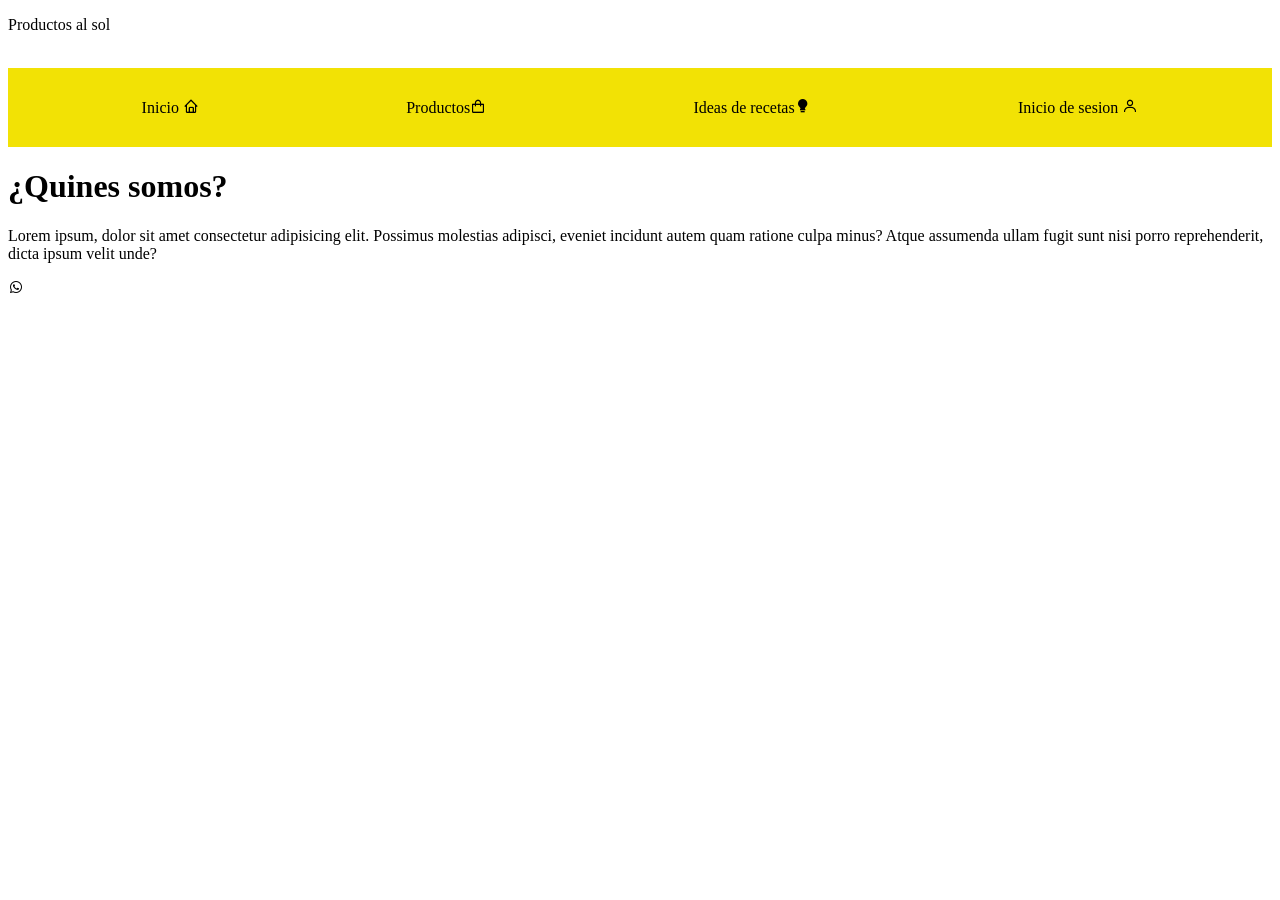
==== index.html @ fdb68446 "Add files via upload" ====
<!DOCTYPE html>
<html lang="en">
<head>
    <meta charset="UTF-8">
    <meta name="viewport" content="width=device-width, initial-scale=1.0">
    <title>Productos al sol</title>

    <link href="https://fonts.googleapis.com/css2?family=Seymour+One&display=swap" rel="stylesheet">
    <link href='https://unpkg.com/boxicons@2.1.4/css/boxicons.min.css' rel='stylesheet'>

    <link rel="stylesheet" href="style.css">
    <link href="/website/css/uicons-outline-rounded.css">
    
</head>
<body>


  <!--titulo--> 
  <p>Productos al sol</p>
 <!--logo--> 
  <img src="" alt="" class="logo">


 <!--barra de navegacion--> 
<header>
    <nav>
       
          <a href="#" class="barra-de-navegacion">Inicio <img src="" alt=""><i class='bx bx-home'></i></a >
          <a href="#" class="barra-de-navegacion">Productos<img src="" alt=""><i class='bx bx-shopping-bag'></i></a>
           <a href="#" class="barra-de-navegacion">Ideas de recetas<img src="" alt=""><i class='bx bxs-bulb' ></i></a>
           <a href="sesion.html" class="barra-de-navegacion">Inicio de sesion<img src="" alt=""> <i class='bx bx-user'></i></a> 
         
    </nav>
</header>

 <!--Información--> 
<div class="informacion">
        <h1>¿Quines somos?</h1>
        <p>Lorem ipsum, dolor sit amet consectetur adipisicing elit.
         Possimus molestias adipisci, eveniet incidunt autem quam ratione culpa minus? Atque 
         assumenda ullam fugit sunt nisi porro reprehenderit, dicta ipsum velit unde?</p>

</div>

<i class='bx bxl-whatsapp'></i>










</body>
</html>
---- style.css ----
/* barra de navegacion diseño*/
.barra-de-navegacion{
    color: black;
    display: inline-block;
    text-decoration: none;
    
}
.barra-de-navegacion:hover{
    background-color:antiquewhite ;
}
nav{
    background:#F2E205;
    padding: 30px;
    display: flex;
    justify-content: space-around;
}
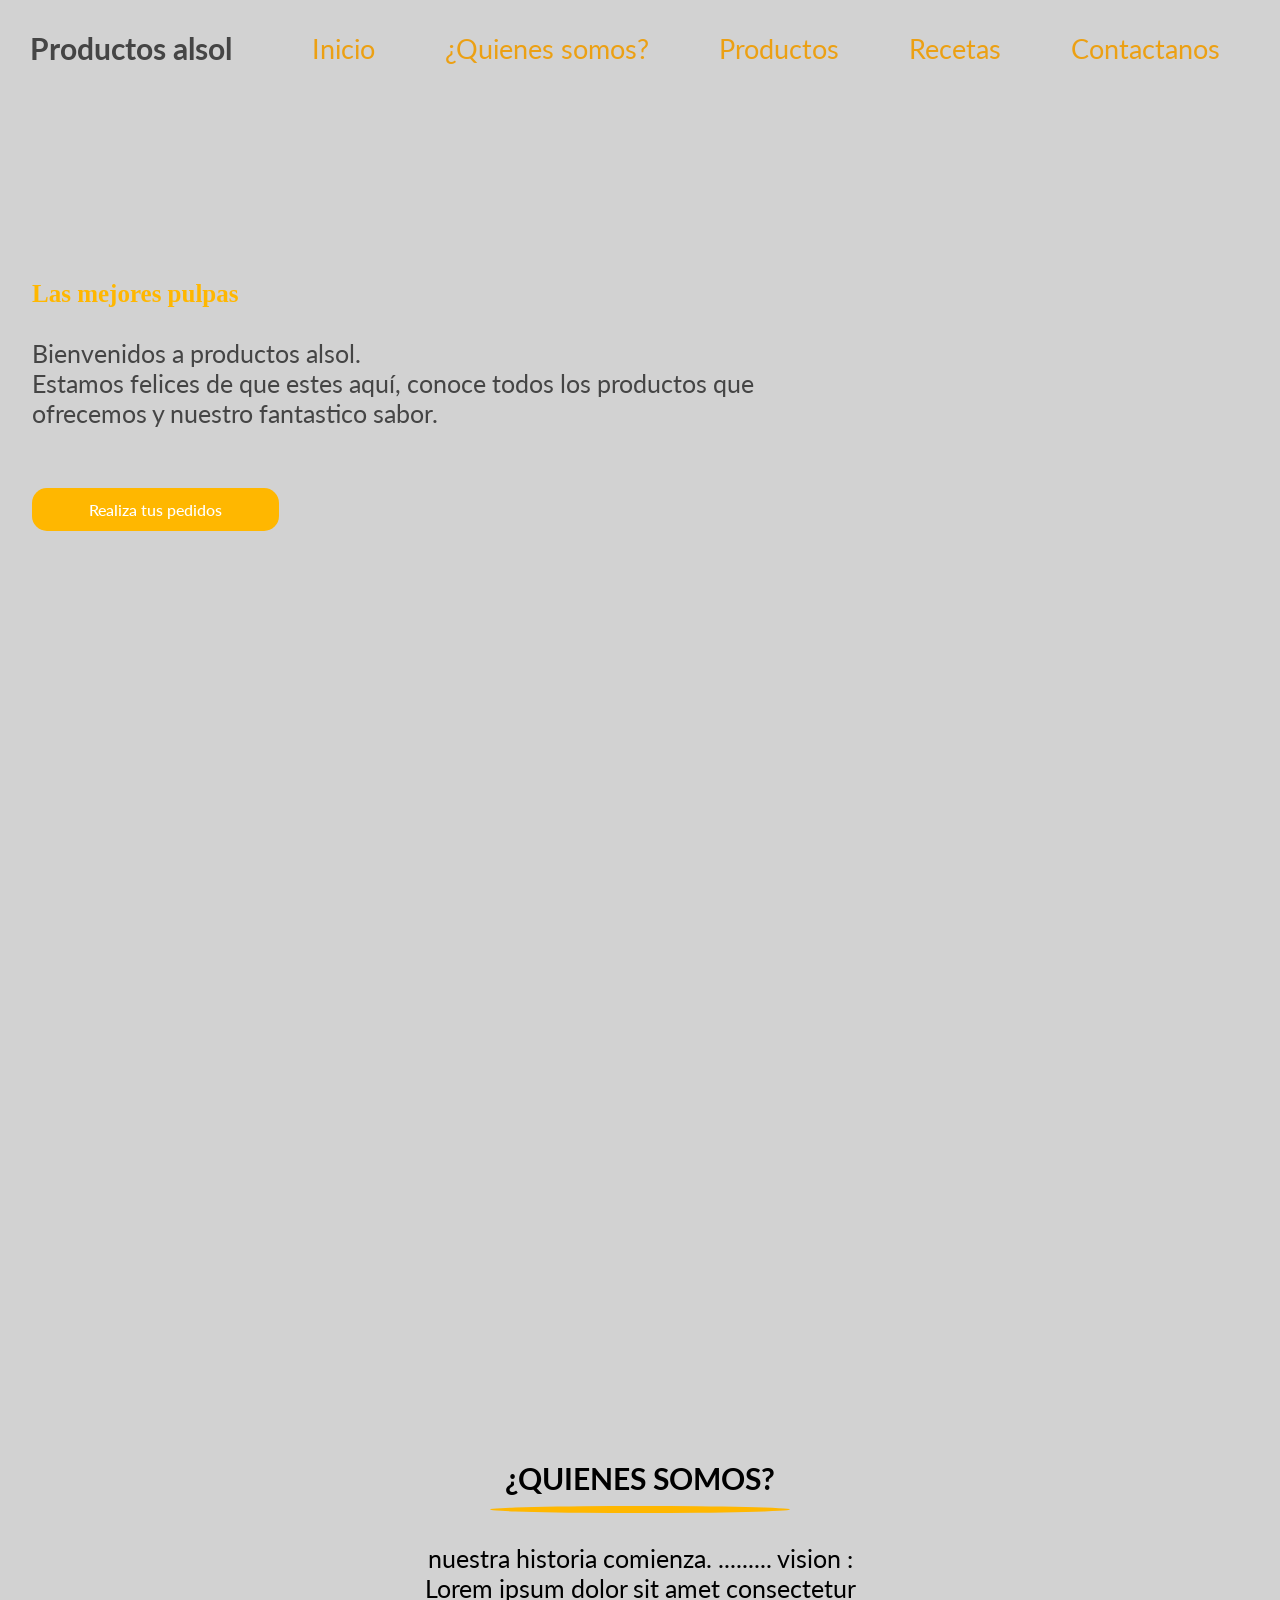
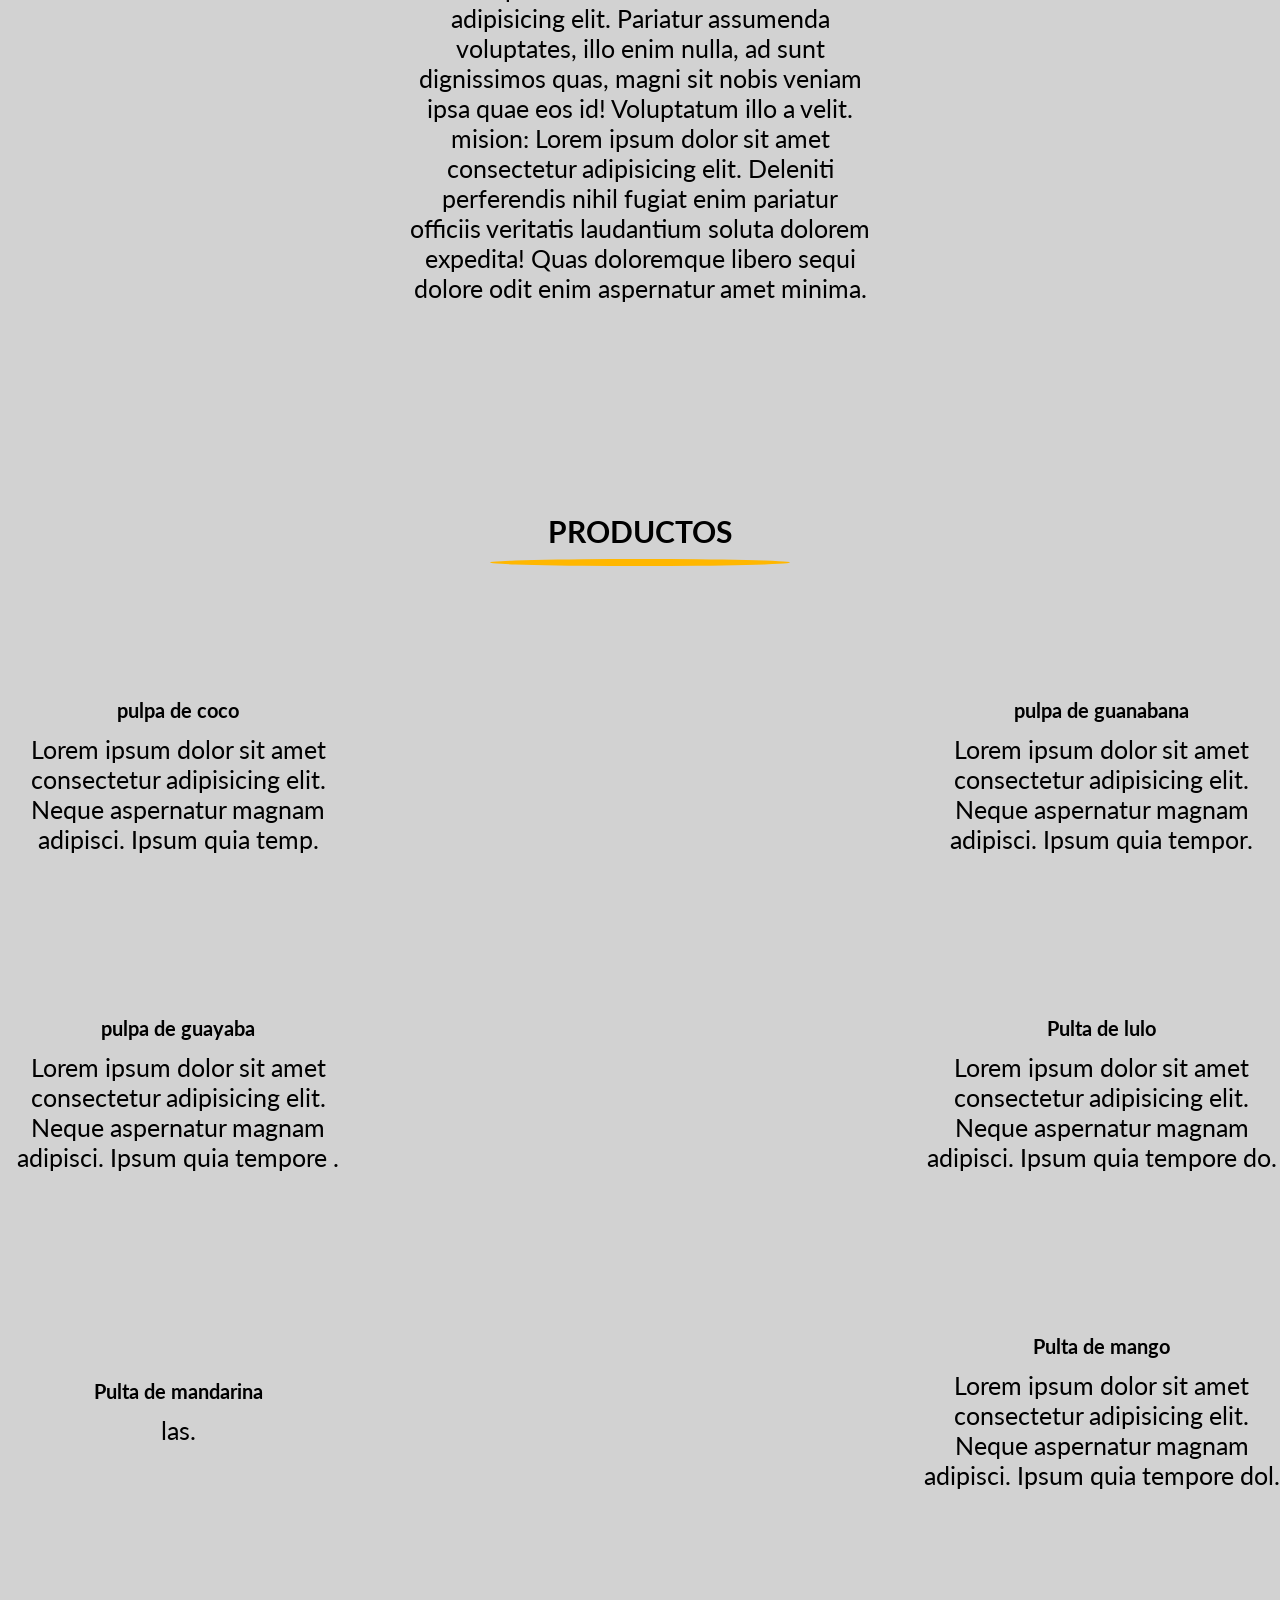
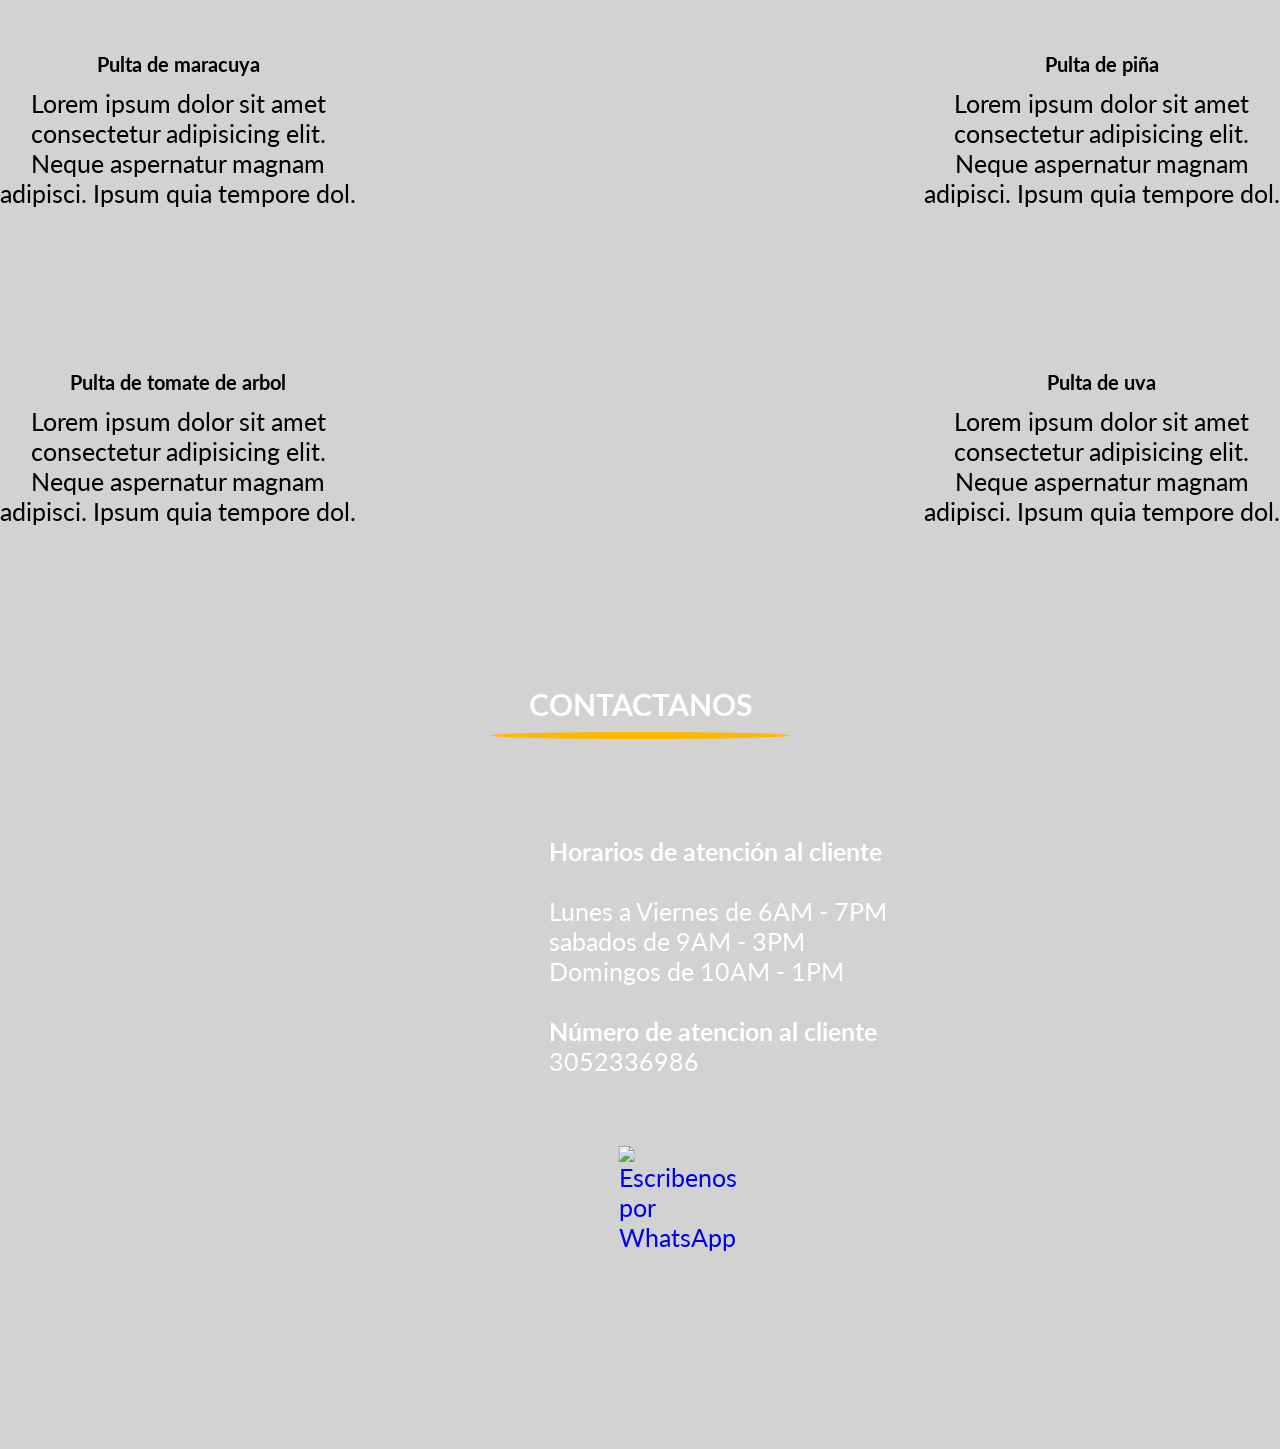
==== commit 7a1d379c: "Add files via upload" ====
--- a/index.html
+++ b/index.html
@@ -1,56 +1,241 @@
 <!DOCTYPE html>
 <html lang="en">
 <head>
+   
     <meta charset="UTF-8">
     <meta name="viewport" content="width=device-width, initial-scale=1.0">
-    <title>Productos al sol</title>
-
-    <link href="https://fonts.googleapis.com/css2?family=Seymour+One&display=swap" rel="stylesheet">
-    <link href='https://unpkg.com/boxicons@2.1.4/css/boxicons.min.css' rel='stylesheet'>
-
+    <link rel="stylesheet" href="all.min.css">
     <link rel="stylesheet" href="style.css">
-    <link href="/website/css/uicons-outline-rounded.css">
-    
+    <link rel="icon" href="img/logo-mago.ico">
+    <link rel="stylesheet" href="https://fonts.googleapis.com/css2?family=Material+Symbols+Outlined:opsz,wght,FILL,GRAD@24,400,0,0&icon_names=close" />
+    <title>Productos al sol <img src="img/logo-mago.png" alt=""></title>
 </head>
 <body>
-
-
-  <!--titulo--> 
-  <p>Productos al sol</p>
- <!--logo--> 
-  <img src="" alt="" class="logo">
-
-
- <!--barra de navegacion--> 
-<header>
-    <nav>
+   <!--inicio--> 
+ 
+    <header> 
+  
+        <nav class="barra section-content">
+            <a href="#" class="barra-logo">
+                <h2 class="logo-text">Productos alsol</h2>
+            </a>
+          
+            <!--barra de navegacion-->
+            <ul class="barra-menu">
+                <button id="menu-cerrado-boton" class="primera-barra-de-navegacion"> 
+                    <span class="material-symbols-outlined">
+                        close
+                        </span>
+                </button>
+                <li class="barra-producto">
+                    
+                    <a href="index.html" class="barra-navegacion">Inicio</a>
+                </li>
+
+                <li class="barra-producto">
+                    <a href="#quienes somos" class="barra-navegacion">¿Quienes somos?</a>
+                </li>
+
+                <li class="barra-producto">
+                    <a href="#productos" class="barra-navegacion">Productos</a>
+                </li>
+
+                <li class="barra-producto">
+                    <a href="#" class="barra-navegacion">Recetas</a>
+                </li>
+
+                <li class="barra-producto">
+                    <a href="#contactanos" class="barra-navegacion">Contactanos</a>
+                </li>
+            </ul>
+
+            <button id="menu-abierto-boton" class="barra-de-navegacion">
+                <span class="material-symbols-outlined">
+                    <i class="fa-solid fa-bars"></i>
+                    <i class="fa-solid fa-compass"></i>
+                    </span>
+                    
+            </button>
+
+        </nav>
+    </header>
+
+    <main>
+        <section class="info-section">
+            <div class="section-content">
+                <div class="info-inicio">
+                    <h2 class="titulo">Las mejores pulpas </h2>
+                    <p class="descripcion">Bienvenidos a productos alsol. <br>
+                    Estamos felices de que estes aquí, conoce todos los productos que ofrecemos y nuestro fantastico sabor.</p>
+                   <div class="botones">
+                   <a href="https://api.whatsapp.com/send?phone=3052636946&text=Hola, es para relizar un pedio. Muchas gracias. " 
+                   class="botones-contactanos">Realiza tus pedidos</a> 
+                   </div>
+
+                </div>
+                <div class="fondo-img-completa">
+                    <!--<img src="img/nino-bebiendo-jugo.jpg" alt="jugo" class="info-img">-->
+                    
+
+                </div>
+
+            </div>
+        </section>
+    </main>
+    
+
+     <!--quienes somos--> 
+     <section class="informacion" id="quienes somos">
+        <div class="toda-informacion">
+            <div class="imagenes-quienes-somos-wrapper">
+                <img src="img/equipo.jpg" alt="" class="imagenes-quienes-somos">
+            </div>
+        </div>
+
+        <div class="todas-letras">
+            <h2 class="titulo-quienes-somos">¿Quienes somos?</h2>
+            <p class="texto">
+                nuestra historia comienza. .........
+                
+                vision : Lorem ipsum dolor sit amet consectetur adipisicing elit. Pariatur assumenda voluptates, illo enim nulla, ad sunt dignissimos quas, magni sit nobis veniam ipsa quae eos id! Voluptatum illo a velit.
+
+                mision: Lorem ipsum dolor sit amet consectetur adipisicing elit. Deleniti perferendis nihil fugiat enim pariatur officiis veritatis laudantium soluta dolorem expedita! Quas doloremque libero sequi dolore odit enim aspernatur amet minima.
+            </p>
+            
+         
+
+            </div>
+
+       </div>
        
-          <a href="#" class="barra-de-navegacion">Inicio <img src="" alt=""><i class='bx bx-home'></i></a >
-          <a href="#" class="barra-de-navegacion">Productos<img src="" alt=""><i class='bx bx-shopping-bag'></i></a>
-           <a href="#" class="barra-de-navegacion">Ideas de recetas<img src="" alt=""><i class='bx bxs-bulb' ></i></a>
-           <a href="sesion.html" class="barra-de-navegacion">Inicio de sesion<img src="" alt=""> <i class='bx bx-user'></i></a> 
-         
-    </nav>
-</header>
-
- <!--Información--> 
-<div class="informacion">
-        <h1>¿Quines somos?</h1>
-        <p>Lorem ipsum, dolor sit amet consectetur adipisicing elit.
-         Possimus molestias adipisci, eveniet incidunt autem quam ratione culpa minus? Atque 
-         assumenda ullam fugit sunt nisi porro reprehenderit, dicta ipsum velit unde?</p>
-
-</div>
-
-<i class='bx bxl-whatsapp'></i>
-
-
-
-
-
-
-
-
+     </section>
+
+       <!--productos--> 
+
+       <section class="productos" id="productos">
+        <h2 class="titulo-quienes-somos"> Productos</h2>
+
+        <div class="contenedor-productos">
+            <ul class="lista-productos">
+
+                <li class="contenido-productos">
+                <img src="img/jugo de coco.jpg" alt="" class="img-productos">
+                <h3 class="nombres-productos">pulpa de coco</h3>
+                <p class="texto">Lorem ipsum dolor sit amet consectetur adipisicing 
+                    elit. Neque aspernatur magnam adipisci. Ipsum quia temp.</p>
+                </li>
+
+                <li class="contenido-productos">
+                    <img src="img/jugo de guanabana.jpg" alt="" class="img-productos">
+                    <h3 class="nombres-productos">pulpa de guanabana</h3>
+                    <p class="texto">Lorem ipsum dolor sit amet consectetur adipisicing 
+                        elit. Neque aspernatur magnam adipisci. Ipsum quia tempor.</p>
+                    </li>
+
+                    <li class="contenido-productos">
+                        <img src="img/jugo de guayaba.jpg" alt="" class="img-productos">
+                        <h3 class="nombres-productos">pulpa de guayaba</h3>
+                        <p class="texto">Lorem ipsum dolor sit amet consectetur adipisicing 
+                            elit. Neque aspernatur magnam adipisci. Ipsum quia tempore .</p>
+                        </li>
+
+                        <li class="contenido-productos">
+                            <img src="img/jugo de lulo.jpg" alt="" class="img-productos">
+                            <h3 class="nombres-productos">Pulta de lulo</h3>
+                            <p class="texto">Lorem ipsum dolor sit amet consectetur adipisicing 
+                                elit. Neque aspernatur magnam adipisci. Ipsum quia tempore do.</p>
+                            </li>
+
+
+                            <li class="contenido-productos">
+                                <img src="img/jugo de mandarina con cascos.jpg" alt="" class="img-productos">
+                                <h3 class="nombres-productos">Pulta de mandarina</h3>
+                                <p class="texto">las.</p>
+                                </li>
+
+                                <li class="contenido-productos">
+                                    <img src="img/jugo de mango.jpg" alt="" class="img-productos">
+                                    <h3 class="nombres-productos">Pulta de mango</h3>
+                                    <p class="texto">Lorem ipsum dolor sit amet consectetur adipisicing 
+                                        elit. Neque aspernatur magnam adipisci. Ipsum quia tempore dol.</p>
+                                    </li>
+
+                                    <li class="contenido-productos">
+                                    <img src="img/jugo de maracuya.jpg" alt="" class="img-productos">
+                                    <h3 class="nombres-productos">Pulta de maracuya</h3>
+                                    <p class="texto">Lorem ipsum dolor sit amet consectetur adipisicing 
+                                        elit. Neque aspernatur magnam adipisci. Ipsum quia tempore dol.</p>
+                                    </li>
+
+
+                                    <li class="contenido-productos">
+                                    <img src="img/jugo de piña.jpg" alt="" class="img-productos">
+                                    <h3 class="nombres-productos">Pulta de piña</h3>
+                                    <p class="texto">Lorem ipsum dolor sit amet consectetur adipisicing 
+                                        elit. Neque aspernatur magnam adipisci. Ipsum quia tempore dol.</p>
+                                    </li>
+
+
+                                    <li class="contenido-productos">
+                                    <img src="img/jugo de tomate de arbol.jpg" alt="" class="img-productos">
+                                    <h3 class="nombres-productos">Pulta de tomate de arbol</h3>
+                                    <p class="texto">Lorem ipsum dolor sit amet consectetur adipisicing 
+                                        elit. Neque aspernatur magnam adipisci. Ipsum quia tempore dol.</p>
+                                    </li>
+
+                                    <li class="contenido-productos">
+                                    <img src="img/jugo de uva.jpg" alt="" class="img-productos">
+                                    <h3 class="nombres-productos">Pulta de uva</h3>
+                                    <p class="texto">Lorem ipsum dolor sit amet consectetur adipisicing 
+                                        elit. Neque aspernatur magnam adipisci. Ipsum quia tempore dol.</p>
+                                    </li>
+
+                
+            </ul>
+
+        </div>
+
+
+       </section>
+
+         <!--contactanos--> 
+         <section class="contactanos" id="contactanos">
+        <h2 class="titulo-quienes-somos"> Contactanos</h2>
+        <div class="contenedor-productos">
+            <ul class="contactanos-lista">
+
+                <il class="contactanos-info">
+                    <h4 class="nombres-productos">Horarios de atención al cliente</h4>
+                    <br>
+                    <p class="texto"> Lunes a Viernes  de 6AM - 7PM</p>
+                    <p class="texto"> sabados de 9AM - 3PM</p>
+                    <p class="texto"> Domingos de 10AM - 1PM</p>
+                    <br>
+                    <h4 class="nombres-productos">Número de atencion al cliente</h4>
+                    <p class="texto"><span>3052336986</span></p>
+                    <a href="https://api.whatsapp.com/send?phone=3052636946&text=Hola, Mi nombre es:   .Me gustaría pedir este producto:  ">
+                        <img src="img/whatsapp.png" alt="Escribenos por WhatsApp" class="imag-whatsapp"></a>
+                </il>
+            </ul>
+
+            <div class="mapa">
+                 <iframe src="https://www.google.com/maps/embed?pb=!1m18!1m12!1m3!1d3966.0862403757624!2d-75.56224462552093!3d6.252367226255779!2m3!1f0!2f0!3f0!3m2!1i1024!2i768!4f13.1!3m3!1m2!1s0x8e442974de5cd93b%3A0x6a548339631c1d3f!2sProcesadora%20de%20jugos%20y%20pulpas%20Productos%20alsol%20SAS!5e0!3m2!1ses!2sco!4v1743462989202!5m2!1ses!2sco" width="600" height="450" style="border:0;" allowfullscreen="" loading="lazy" referrerpolicy="no-referrer-when-downgrade"></iframe>
+            </div>
+           
+            
+        </div>
+      
+
+         </section>
+
+
+
+
+
+
+<script src="all.min.js"></script>
+
+    <script src="script.js"></script>
 
 
 </body>
--- a/style.css
+++ b/style.css
@@ -1,19 +1,474 @@
-
-
-
-/* barra de navegacion diseño*/
-.barra-de-navegacion{
-    color: black;
-    display: inline-block;
+/*diseño de texto en html*/
+@import url('https://fonts.googleapis.com/css2?family=Lato:ital,wght@0,100;0,300;0,400;0,700;0,900;1,100;1,300;1,400;1,700;1,900&family=Prompt:ital,wght@0,400;0,500;0,600;0,700;0,800;0,900;1,400&family=Roboto:ital,wght@0,100;0,300;0,400;0,500;0,700;0,900;1,100;1,300;1,400;1,500;1,700;1,900&display=swap');
+
+
+*{
+    font-family: "Lato", sans-serif;
+    margin: 0;
+    padding: 0;
+    box-sizing: border-box;
+}
+/*DECORACION DEL INICIO*/
+
+/*todo lo que contiene la barra de navegacion*/
+
+ul{
+    list-style: none;
+}
+body{
+   
+    background-color: rgb(210, 210, 210);
+}
+
+header .barra{
+    display: flex;
+    align-items: center;
+    justify-content: space-between;
+    padding: 30px;
+    position: fixed;
+    width: 100%;
+    z-index: 5; 
+
+}
+
+
+.barra .barra-menu{
+    display: flex;
+    gap: 10px;
+
+}
+
+.barra .barra-menu .barra-navegacion {
+    color:rgb(236, 160, 19);
+    padding: 20px 30px;
+    border-radius: 50%;
+    font-size:27px ;
+    transition: 0.3s ease; 
+}
+
+.barra .barra-menu .barra-navegacion:hover{
+    background-color:rgb(236, 160, 19);
+    color:rgb(249, 249, 249);
+}
+
+/*barra de navegacion oculta*/
+.barra :where(#menu-cerrado-boton, #menu-abierto-boton){
+    display: none;
+}
+
+
+.section-content{
+    padding: 2px;
+    margin: 0 auto;
+}
+
+header{
+    background-color:rgb(255, 183, 0);
+}
+
+.hearder .barra-logo {
+    display: flex;
+    align-items: center;
+    justify-content: space-between;
+
+}
+
+.barra .barra-logo .logo-text{
+    color: rgb(69, 69, 69);
+    font-size: 30px;
+    font-weight: 20px;
+
+}
+
+a{
     text-decoration: none;
+}
+
+.info-section{
+    min-height: 100vh;
+    background-image: url(img/nino-bebiendo-jugo.jpg); 
+    background-size: cover; 
+    background-position: center;
+    background-repeat: no-repeat; 
+}
+
+
+.info-section .section-content{
+    display: flex;
+    align-items: center;
+    min-height: 90vh;
+    color: rgb(69, 69, 69);
+    justify-content: space-between;
+}
+
+.info-section .info-inicio .titulo{
+    font-size: 25px ;
+    font-family:Georgia, 'Times New Roman', Times, serif;
+    color:rgb(255, 183, 0);
+
+}
+
+.info-section .info-inicio .titulo .subtitulo{
+    font-size: 20px ;
+    margin-top: 8px;
+    max-width: 70%;
+    font-weight: 100px;
+
+
+}
+/*letra de inicio*/
+.info-section .info-inicio .descripcion{
+    font-size: 25px ;
+    max-width: 70%;
+    margin: 30px;
+
+}
+
+.titulo{
+    margin: 30px;
+}
+
+.botones-contactanos{
+    margin: 30px
+}
+
+
+.info-section .info-inicio .botones{
+   padding: 10px 25px; 
+    border-radius: 15px;
+    background-color:rgb(255, 183, 0);
+    font-weight: 500;
+    margin: 30px;
+    border: 2px solid transparent;
+    transition: 0.3s ease;
+    display: inline-block; 
+    text-align: center;
+    box-sizing: border-box; 
+}
+
+.info-section .info-inicio .botones:hover{
+    border-color: rgb(255, 183, 0);
+    background: transparent;
+    font-size: 15px;
+}
+
+.botones-contactanos{
+    color: rgb(255, 255, 255);
+}
+
+
+
+/*quienes somos*/
+
+.informacion {
+    padding: 120px 0;
+    background-color: rgb(210, 210, 210);
+    display: flex;
+    flex-direction: column;
+    align-items: center;
+}
+
+.informacion .toda-informacion {
+    display: flex;
+    gap: 50px;
+    align-items: center; 
+    justify-content: center; 
+    flex-wrap: wrap; 
+    max-width: 1200px; 
+    margin: 0 auto; 
+}
+
+
+.informacion .imagenes-quienes-somos-wrapper {
+    display: flex;
+    justify-content: center; 
+    align-items: center; 
+    width: 400px;
+    height: 400px;
+    flex-shrink: 0;
+    margin: 20px;
+}
+
+.informacion .imagenes-quienes-somos-wrapper .imagenes-quienes-somos {
+    width: 100%; 
+    height: auto; 
+    max-width: 400px;
+    max-height: 400px; 
+    object-fit: cover; 
+    border-radius: 50%;
+    display: block;
+}
+
+
+.titulo-quienes-somos {
+    text-align: center;
+    padding: 60px 0 30px; 
+    text-transform: uppercase;
+    font-size: 30px;
+    width: 100%;
+}
+
+.titulo-quienes-somos::after {
+    content: "";
+    width: 300px;
+    height: 7px;
+    display: block;
+    background-color: rgb(255, 183, 0);
+    margin: 10px auto 0;
+    border-radius: 50%;
+}
+
+.informacion .todas-letras {
+    max-width: 500px; 
+    flex-grow: 1;
+    text-align: center;
+    padding: 0 20px;
+}
+
+.informacion .todas-letras .texto {
+    line-height: 30px;
+    margin: 30px auto; 
+    font-size: 25px;
+
+}
+
+
+.informacion .todas-letras .titulo-quienes-somos {
+    padding: 0; 
+}
+
+.informacion .link-redes-lista .link-redes{
+    color: rgb(0, 0, 0);
+    font-size: 60px;
+    transition: 0.2s ease;
+}
+
+/*productos*/
+
+.productos .lista-productos{
+    display: flex;
+    flex-wrap: wrap;
+    gap: 110px ;
+    align-items: center;
+    justify-content: space-between;
+    padding: 50px 0 100px;
+}
+
+.productos .lista-productos .contenido-productos .img-productos{
+    max-width: 83%;
+    aspect-ratio: 1;
+    margin-bottom: 15px;
+    object-fit: contain;
+    margin: 20px;
+}
+
+
+.productos{
+    background-color: rgb(210, 210, 210);
+}
+
+.productos .lista-productos .contenido-productos{
+    display: flex;
+    align-items: center;
+    flex-direction: column;
+    width: calc(33.33% - 70px);
+    justify-content: space-between;
+    text-align: center;
     
 }
-.barra-de-navegacion:hover{
-    background-color:antiquewhite ;
-}
-nav{
-    background:#F2E205;
-    padding: 30px;
-    display: flex;
-    justify-content: space-around;
+
+.productos .lista-productos .contenido-productos .texto{
+    font-size: 25px;
+}
+
+.productos .lista-productos .contenido-productos .nombres-productos{
+    margin: 12px 0;
+    font-size: 20px;
+    font-weight: 20px;
+}
+
+
+/*contacatanos*/
+
+    
+
+.contactanos-lista{
+    display: flex;
+    margin: 100px;
+    background-color: rgb(255, 183, 0);
+    color: #fff; 
+}
+
+.contactanos-info{
+    font-size: 25px;
+    position: absolute;
+    left: 60%;
+    transform: translate(-50%, -50%);
+    margin-right: 7;
+    margin-top: 210px;
+    color:#fff; 
+}
+
+.imag-whatsapp{
+    max-width: 30%; 
+    margin-right: 90px;
+    margin: 70px;
+
+}
+.mapa{
+    margin: 30px;
+    display: flex;
+    justify-content: center;
+    align-items: center;
+    width: 30%;
+}
+
+.contactanos {
+    background-color: rgb(210, 210, 210);
+    color: white;
+}
+
+
+/*RESPONSIVE*/
+
+/*RESPONSIVE  width 124px*/
+@media screen and (max-width: 900px ) {
+
+    .productos .lista-productos .contenido-productos{
+        width: calc(100% / 3 - 30px);
+        margin-top: 5%;
+    }
+    .img-productos{
+        width: 250px;
+        margin: 50px;
+    }
+
+    .productos .lista-productos .contenido-productos .img-productos{
+        max-width: 200px;
+
+    }
+
+    .productos .lista-productos{
+        gap: 30px;
+    }
+    .texto{
+        margin: 20px;
+    }
+
+    .informacion .todas-letras {
+        max-width: 90%; 
+    }
+
+    .informacion .imagenes-quienes-somos-wrapper {
+        width: 100%; 
+        max-width: 300px; 
+    }
+    .informacion .imagenes-quienes-somos-wrapper .imagenes-quienes-somos {
+        width: 100%;
+        height: 100%;
+        max-width: 250px;
+        aspect-ratio: 1; 
+    }
+
+
+    .barra .barra-menu{
+        display: block;
+        background-color: rgb(255, 255, 255);;
+        position: fixed;
+        left: -300px;
+        top: 0;
+        width: 270px;
+        height: 100%;
+        display: flex;
+        flex-direction: column;
+        align-items: center;
+        padding-top: 100px;
+        transition: left 0.2s ease;
+    }
+
+    .barra .barra-menu .barra-navegacion{
+        color: rgb(255, 183, 0);
+        font-size: 21px;
+        display: block;
+        margin-top: 17px;
+        padding: 10px 15px; 
+        white-space: nowrap; 
+        border-radius: 50%;
+        white-space: nowrap;
+        transition: 0.3s ease;
+
+    }
+    
+    .barra .barra-menu .barra-navegacion:hover{
+        background-color:rgb(236, 160, 19);
+        color:rgb(249, 249, 249);
+    }
+
+    .barra :where(#menu-cerrado-boton, #menu-abierto-boton){
+        font-size: 20px;
+        display: block;
+    }
+
+    .barra #menu-cerrado-boton{
+       position: absolute;
+       right:30px ;
+       top: 30px;
+    }
+
+    body.movimiento-oculto-menu .barra .barra-menu{
+        left: 0;
+
+    }
+
+    body.movimiento-oculto-menu header::before {
+        content: "";
+        position: fixed;
+        left: 0;
+        top: 0;
+        height: 100%;
+        width: 100%;
+        backdrop-filter: blur(5px);
+        
+    }
+
+    .info-section .section-content{
+        flex-direction: column-reverse;
+        justify-content: center;
+        gap: 50px;
+        text-align: center;
+        padding: 30px 20px 20px;
+        
+    }
+
+    .info-section .fondo-img-completa{
+        max-width: 700px;
+        margin-right: 0;
+        
+    }
+
+    .info-section .info-inicio  :is(.subtitulo, .descripcion), .todas-letras .informacion{
+        max-width: 100%;
+    
+    }
+
+}
+
+
+@media screen and (max-width: 640px){ 
+
+    .productos .lista-productos .contenido-productos{
+        width: 100%;
+        margin-top: 5%;
+    }
+
+    .productos .lista-productos{
+        gap: 60px;
+    }
+
+    .img-productos{
+        margin: 20px;
+    }
+    .contactanos-info{
+        left: 50%;
+    }
 }
